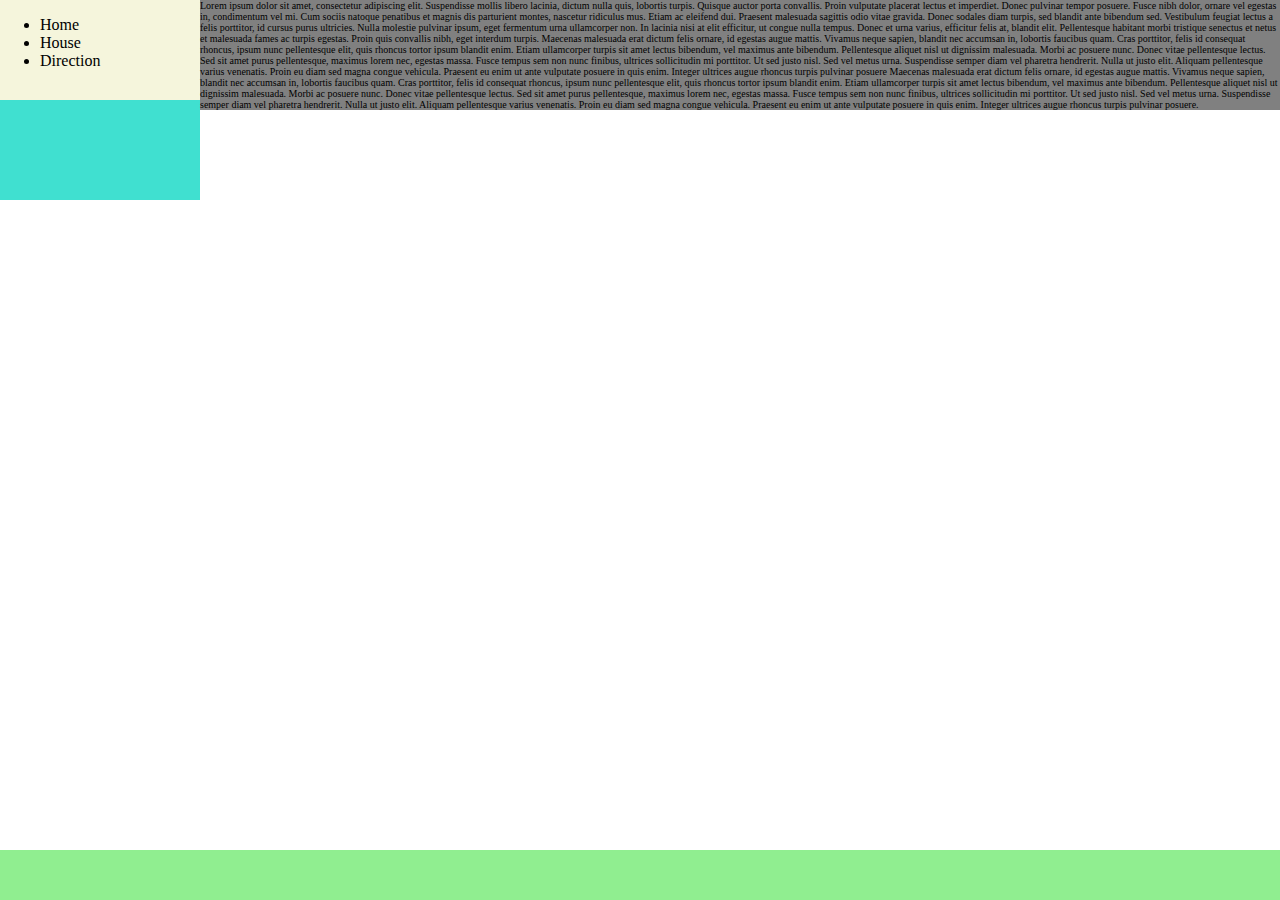
==== 2.8/index.html @ 0a2d9d13 "Add files via upload" ====
<!DOCTYPE html>
<html>
<head>
    <meta charset="utf-8">
    <link rel="stylesheet" href="style.css">
</head>
<body>
    <div class= "rectangle">
        <ul>
            <li>Home</li>
            <li>House</li>
            <li>Direction</li>
        </ul>
    </div>
    <div id="sidebar">
        </div>
    <div class="content">
        Lorem ipsum dolor sit amet, consectetur adipiscing elit. Suspendisse mollis libero lacinia, dictum nulla quis, lobortis turpis. Quisque auctor porta convallis. 
            Proin vulputate placerat lectus et imperdiet. Donec pulvinar tempor posuere. Fusce nibh dolor, ornare vel egestas in, condimentum vel mi. 
            Cum sociis natoque penatibus et magnis dis parturient montes, nascetur ridiculus mus. Etiam ac eleifend dui. Praesent malesuada sagittis odio vitae gravida. 
            Donec sodales diam turpis, sed blandit ante bibendum sed. Vestibulum feugiat lectus a felis porttitor, id cursus purus ultricies. 
            Nulla molestie pulvinar ipsum, eget fermentum urna ullamcorper non. In lacinia nisi at elit efficitur, ut congue nulla tempus. 
            Donec et urna varius, efficitur felis at, blandit elit. Pellentesque habitant morbi tristique senectus et netus et malesuada fames ac turpis egestas. 
            Proin quis convallis nibh, eget interdum turpis. Maecenas malesuada erat dictum felis ornare, id egestas augue mattis. 
            Vivamus neque sapien, blandit nec accumsan in, lobortis faucibus quam. 
            Cras porttitor, felis id consequat rhoncus, ipsum nunc pellentesque elit, quis rhoncus tortor ipsum blandit enim. 
            Etiam ullamcorper turpis sit amet lectus bibendum, vel maximus ante bibendum. Pellentesque aliquet nisl ut dignissim malesuada. Morbi ac posuere nunc. 
            Donec vitae pellentesque lectus. Sed sit amet purus pellentesque, maximus lorem nec, egestas massa. Fusce tempus sem non nunc finibus, ultrices sollicitudin mi porttitor. 
            Ut sed justo nisl. Sed vel metus urna. Suspendisse semper diam vel pharetra hendrerit. Nulla ut justo elit. Aliquam pellentesque varius venenatis. 
            Proin eu diam sed magna congue vehicula. Praesent eu enim ut ante vulputate posuere in quis enim. Integer ultrices augue rhoncus turpis pulvinar posuere
            Maecenas malesuada erat dictum felis ornare, id egestas augue mattis. Vivamus neque sapien, blandit nec accumsan in, lobortis faucibus quam. 
            Cras porttitor, felis id consequat rhoncus, ipsum nunc pellentesque elit, quis rhoncus tortor ipsum blandit enim. Etiam ullamcorper turpis sit amet lectus bibendum, vel maximus ante bibendum. Pellentesque aliquet nisl ut dignissim malesuada. Morbi ac posuere nunc. Donec vitae pellentesque lectus. Sed sit amet purus pellentesque, maximus lorem nec, egestas massa. Fusce tempus sem non nunc finibus, ultrices sollicitudin mi porttitor. Ut sed justo nisl. Sed vel metus urna. Suspendisse semper diam vel pharetra hendrerit. Nulla ut justo elit. Aliquam pellentesque varius venenatis. 
            Proin eu diam sed magna congue vehicula. Praesent eu enim ut ante vulputate posuere in quis enim. Integer ultrices augue rhoncus turpis pulvinar posuere.
        </div>
        <div class="footer">
          </div>
</body>
</html>
---- 2.8/style.css ----
body
  {
    color:white;
    margin: 0px;
  }
  
  .rectangle
{
  float: left;
  width: 200px;
  height: 100px;
  background: #f5f5dc;
 color: black;
}
  
#sidebar {
  background: #40E0D0;
  float: left;
  clear:left ;
  width: 200px;
  min-height: 100px;
  max-height: 600px;
  display: inline-flex;
}

  .content {
    background-color:grey;
    box-sizing: content-box;
    margin: 0px; 
    height:30%;
    width: auto;       
    padding: 0px;      
    font-size: 10px;
    color:black;
  }

  .footer {
    background: lightgreen;
    position: absolute;
    left: 0;
    bottom: 0;
    width: 100%;
    height: 50px;
  }
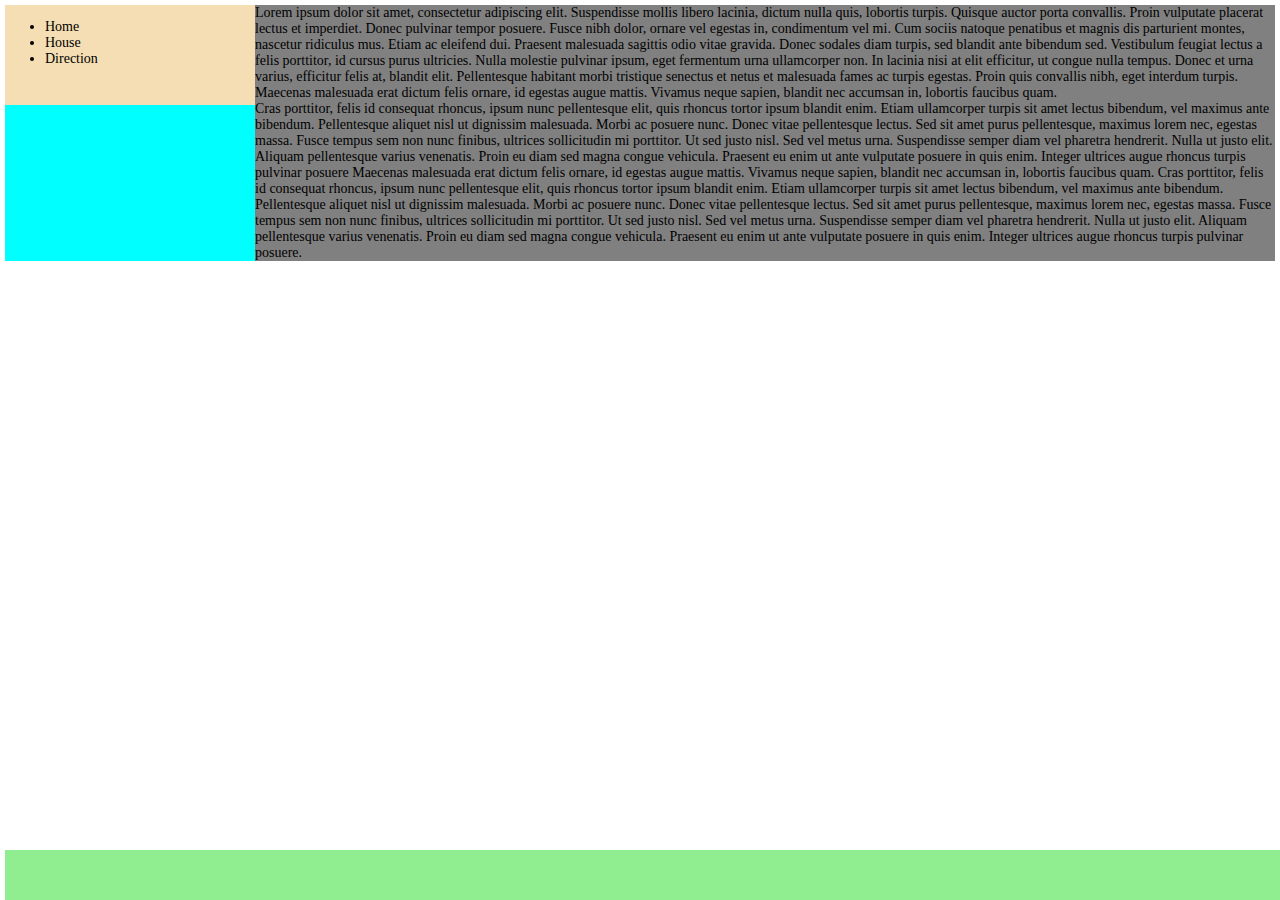
==== commit baa60e80: "Add files via upload" ====
--- a/2.8/index.html
+++ b/2.8/index.html
@@ -1,21 +1,21 @@
 <!DOCTYPE html>
 <html>
 <head>
-    <meta charset="utf-8">
+    <meta charset="utf-8"> 
     <link rel="stylesheet" href="style.css">
 </head>
 <body>
-    <div class= "rectangle">
-        <ul>
-            <li>Home</li>
-            <li>House</li>
-            <li>Direction</li>
-        </ul>
-    </div>
-    <div id="sidebar">
+    <div class="content">
+        <div class= "rectangle">
+            <ul>
+                <li>Home</li>
+                <li>House</li>
+                <li>Direction</li>
+            </ul>
         </div>
-    <div class="content">
-        Lorem ipsum dolor sit amet, consectetur adipiscing elit. Suspendisse mollis libero lacinia, dictum nulla quis, lobortis turpis. Quisque auctor porta convallis. 
+        <div class = "sidebar"></div>
+		<div class = "text">
+			Lorem ipsum dolor sit amet, consectetur adipiscing elit. Suspendisse mollis libero lacinia, dictum nulla quis, lobortis turpis. Quisque auctor porta convallis. 
             Proin vulputate placerat lectus et imperdiet. Donec pulvinar tempor posuere. Fusce nibh dolor, ornare vel egestas in, condimentum vel mi. 
             Cum sociis natoque penatibus et magnis dis parturient montes, nascetur ridiculus mus. Etiam ac eleifend dui. Praesent malesuada sagittis odio vitae gravida. 
             Donec sodales diam turpis, sed blandit ante bibendum sed. Vestibulum feugiat lectus a felis porttitor, id cursus purus ultricies. 
@@ -23,16 +23,16 @@
             Donec et urna varius, efficitur felis at, blandit elit. Pellentesque habitant morbi tristique senectus et netus et malesuada fames ac turpis egestas. 
             Proin quis convallis nibh, eget interdum turpis. Maecenas malesuada erat dictum felis ornare, id egestas augue mattis. 
             Vivamus neque sapien, blandit nec accumsan in, lobortis faucibus quam. 
-            Cras porttitor, felis id consequat rhoncus, ipsum nunc pellentesque elit, quis rhoncus tortor ipsum blandit enim. 
+            <br>Cras porttitor, felis id consequat rhoncus, ipsum nunc pellentesque elit, quis rhoncus tortor ipsum blandit enim. 
             Etiam ullamcorper turpis sit amet lectus bibendum, vel maximus ante bibendum. Pellentesque aliquet nisl ut dignissim malesuada. Morbi ac posuere nunc. 
             Donec vitae pellentesque lectus. Sed sit amet purus pellentesque, maximus lorem nec, egestas massa. Fusce tempus sem non nunc finibus, ultrices sollicitudin mi porttitor. 
             Ut sed justo nisl. Sed vel metus urna. Suspendisse semper diam vel pharetra hendrerit. Nulla ut justo elit. Aliquam pellentesque varius venenatis. 
             Proin eu diam sed magna congue vehicula. Praesent eu enim ut ante vulputate posuere in quis enim. Integer ultrices augue rhoncus turpis pulvinar posuere
             Maecenas malesuada erat dictum felis ornare, id egestas augue mattis. Vivamus neque sapien, blandit nec accumsan in, lobortis faucibus quam. 
             Cras porttitor, felis id consequat rhoncus, ipsum nunc pellentesque elit, quis rhoncus tortor ipsum blandit enim. Etiam ullamcorper turpis sit amet lectus bibendum, vel maximus ante bibendum. Pellentesque aliquet nisl ut dignissim malesuada. Morbi ac posuere nunc. Donec vitae pellentesque lectus. Sed sit amet purus pellentesque, maximus lorem nec, egestas massa. Fusce tempus sem non nunc finibus, ultrices sollicitudin mi porttitor. Ut sed justo nisl. Sed vel metus urna. Suspendisse semper diam vel pharetra hendrerit. Nulla ut justo elit. Aliquam pellentesque varius venenatis. 
-            Proin eu diam sed magna congue vehicula. Praesent eu enim ut ante vulputate posuere in quis enim. Integer ultrices augue rhoncus turpis pulvinar posuere.
+            Proin eu diam sed magna congue vehicula. Praesent eu enim ut ante vulputate posuere in quis enim. Integer ultrices augue rhoncus turpis pulvinar posuere.</p>
         </div>
-        <div class="footer">
-          </div>
+    </div>
+    <div class = "footer"></div>
 </body>
 </html>--- a/2.8/style.css
+++ b/2.8/style.css
@@ -2,44 +2,49 @@
   body
   {
     color:white;
-    margin: 0px;
+    margin: 5px;
+    height: auto;
   }
   
-  .rectangle
+.rectangle
 {
+  position: absolute;
+  width: 250px;
+  height: 100px;
+  background-color: wheat;
+  clear: left;
   float: left;
-  width: 200px;
-  height: 100px;
-  background: #f5f5dc;
- color: black;
 }
-  
-#sidebar {
-  background: #40E0D0;
+
+.sidebar
+{
+  background-color: aqua;
+  min-width: 250px;
+  min-height:150px;
+  max-height: 100%;
   float: left;
-  clear:left ;
-  width: 200px;
-  min-height: 100px;
-  max-height: 600px;
-  display: inline-flex;
+  clear: left;
+}
+
+.text {
+  display: flex;
 }
 
   .content {
-    background-color:grey;
-    box-sizing: content-box;
+	display: flex;
+	background-color:grey;
     margin: 0px; 
-    height:30%;
-    width: auto;       
+    width: 100%;       
     padding: 0px;      
-    font-size: 10px;
+    font-size: 14px;
     color:black;
   }
 
   .footer {
     background: lightgreen;
-    position: absolute;
-    left: 0;
+    position: fixed;
     bottom: 0;
     width: 100%;
     height: 50px;
   }
+  